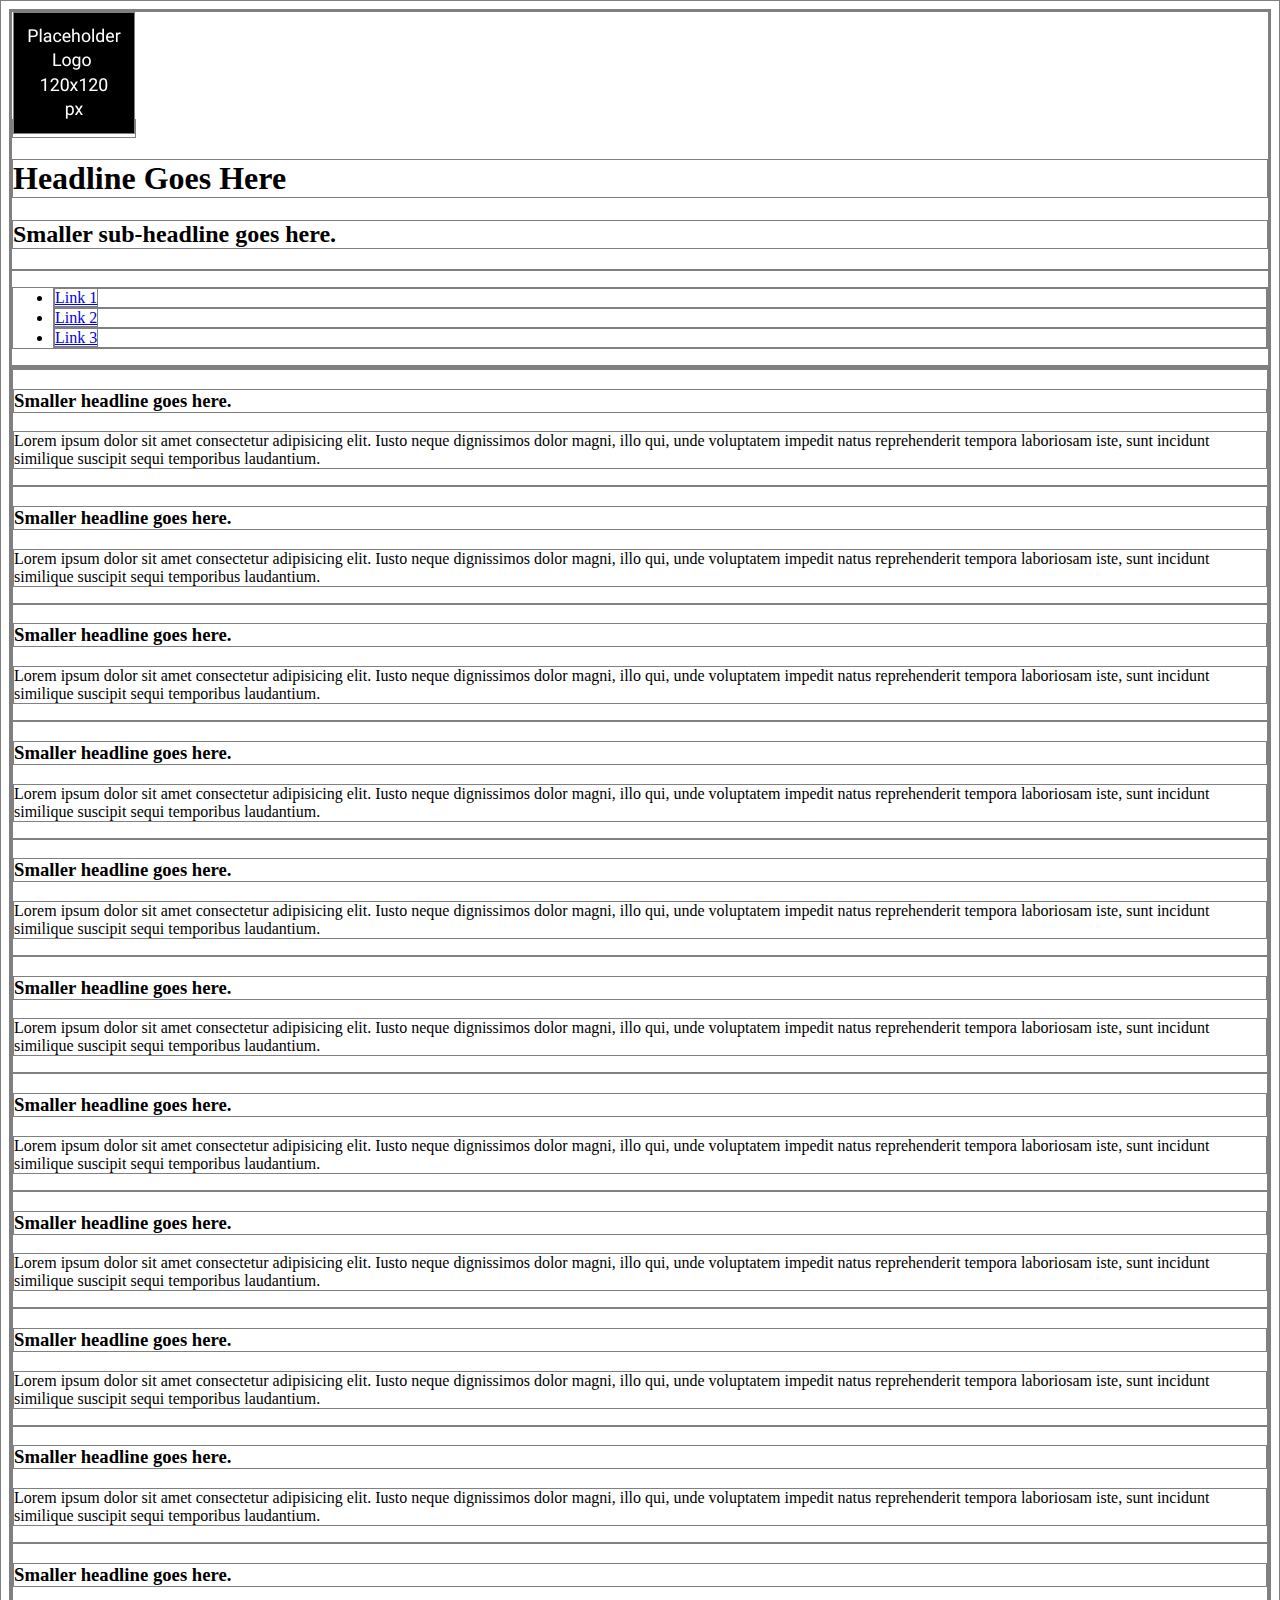
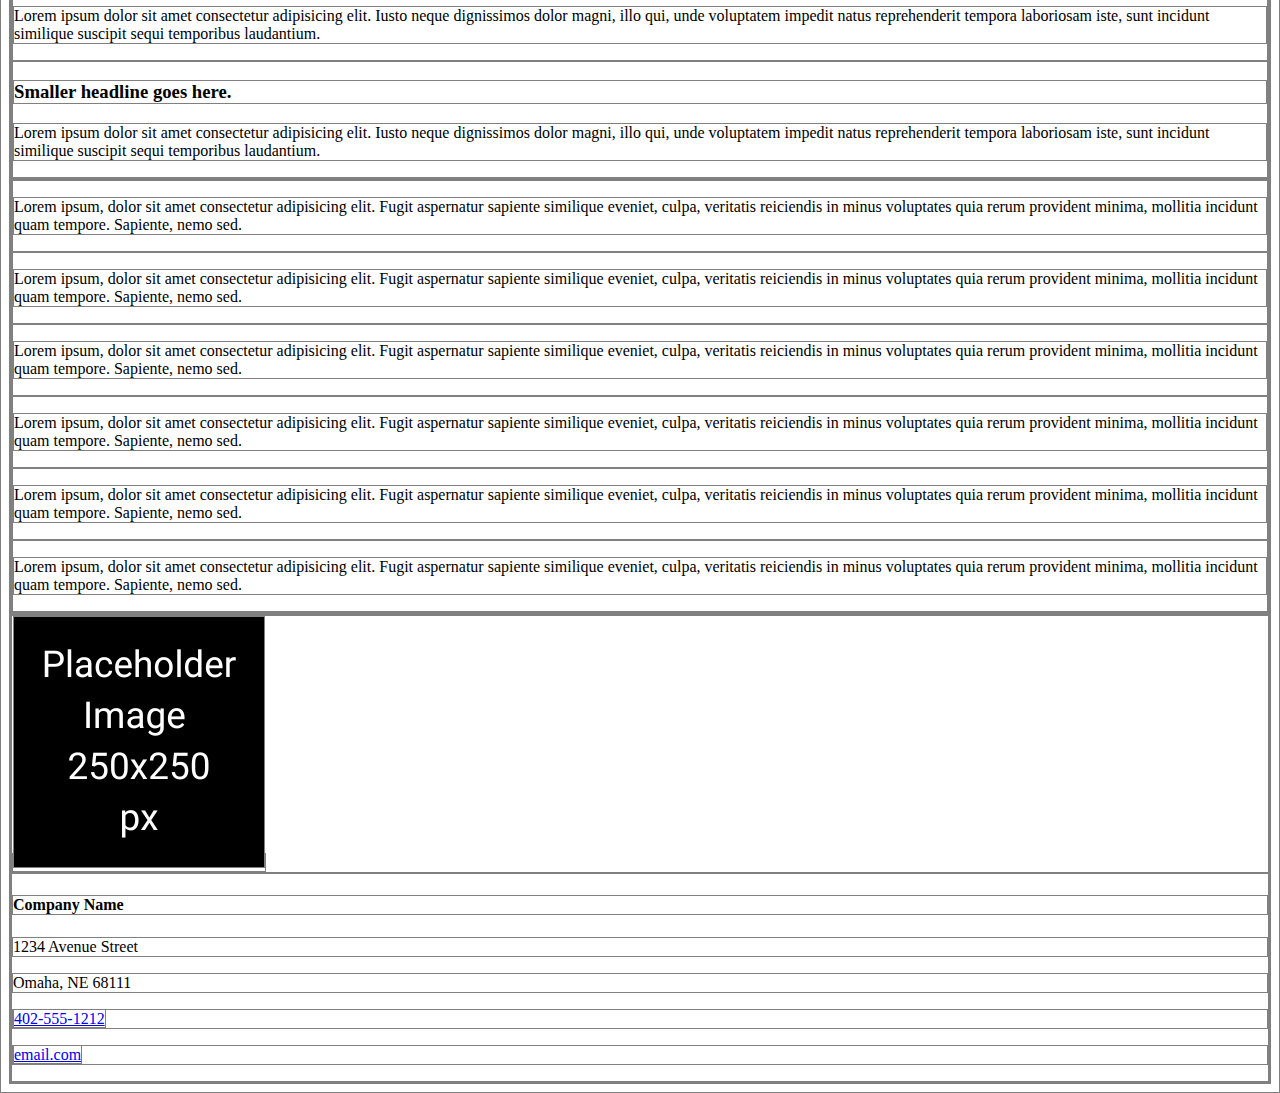
==== index.html @ ae9f5ea7 "HTML setup for "For Sale" page." ====
<!DOCTYPE html>
<html lang="en">
<head>
<meta charset="UTF-8">
<meta http-equiv="X-UA-Compatible" content="IE=edge">
<meta name="viewport" content="width=device-width, initial-scale=1.0">
<link rel="stylesheet" href="./style.css">
<title>Document</title>
</head>
<body>
<header>
    <div>
        <picture>
            <img src="./images/placeholder-logo.png" alt="company logo">
        </picture>
        <h1>Headline Goes Here</h1>
        <h2>Smaller sub-headline goes here.</h2>
    </div>
    <nav>
        <ul>
            <li><a href="#">Link 1</a></li>
            <li><a href="#">Link 2</a></li>
            <li><a href="#">Link 3</a></li>
        </ul>
    </nav>
</header>
<main>
    <section>
        <div>
            <h3>Smaller headline goes here.</h3>
            <p>Lorem ipsum dolor sit amet consectetur adipisicing elit. Iusto neque dignissimos dolor magni, illo qui, unde voluptatem impedit natus reprehenderit tempora laboriosam iste, sunt incidunt similique suscipit sequi temporibus laudantium.</p>
        </div>
        <div>
            <h3>Smaller headline goes here.</h3>
            <p>Lorem ipsum dolor sit amet consectetur adipisicing elit. Iusto neque dignissimos dolor magni, illo qui, unde voluptatem impedit natus reprehenderit tempora laboriosam iste, sunt incidunt similique suscipit sequi temporibus laudantium.</p>
        </div>
        <div>
            <h3>Smaller headline goes here.</h3>
            <p>Lorem ipsum dolor sit amet consectetur adipisicing elit. Iusto neque dignissimos dolor magni, illo qui, unde voluptatem impedit natus reprehenderit tempora laboriosam iste, sunt incidunt similique suscipit sequi temporibus laudantium.</p>
        </div>
        <div>
            <h3>Smaller headline goes here.</h3>
            <p>Lorem ipsum dolor sit amet consectetur adipisicing elit. Iusto neque dignissimos dolor magni, illo qui, unde voluptatem impedit natus reprehenderit tempora laboriosam iste, sunt incidunt similique suscipit sequi temporibus laudantium.</p>
        </div>
        <div>
            <h3>Smaller headline goes here.</h3>
            <p>Lorem ipsum dolor sit amet consectetur adipisicing elit. Iusto neque dignissimos dolor magni, illo qui, unde voluptatem impedit natus reprehenderit tempora laboriosam iste, sunt incidunt similique suscipit sequi temporibus laudantium.</p>
        </div>
        <div>
            <h3>Smaller headline goes here.</h3>
            <p>Lorem ipsum dolor sit amet consectetur adipisicing elit. Iusto neque dignissimos dolor magni, illo qui, unde voluptatem impedit natus reprehenderit tempora laboriosam iste, sunt incidunt similique suscipit sequi temporibus laudantium.</p>
        </div>
        <div>
            <h3>Smaller headline goes here.</h3>
            <p>Lorem ipsum dolor sit amet consectetur adipisicing elit. Iusto neque dignissimos dolor magni, illo qui, unde voluptatem impedit natus reprehenderit tempora laboriosam iste, sunt incidunt similique suscipit sequi temporibus laudantium.</p>
        </div>
        <div>
            <h3>Smaller headline goes here.</h3>
            <p>Lorem ipsum dolor sit amet consectetur adipisicing elit. Iusto neque dignissimos dolor magni, illo qui, unde voluptatem impedit natus reprehenderit tempora laboriosam iste, sunt incidunt similique suscipit sequi temporibus laudantium.</p>
        </div>
        <div>
            <h3>Smaller headline goes here.</h3>
            <p>Lorem ipsum dolor sit amet consectetur adipisicing elit. Iusto neque dignissimos dolor magni, illo qui, unde voluptatem impedit natus reprehenderit tempora laboriosam iste, sunt incidunt similique suscipit sequi temporibus laudantium.</p>
        </div>
        <div>
            <h3>Smaller headline goes here.</h3>
            <p>Lorem ipsum dolor sit amet consectetur adipisicing elit. Iusto neque dignissimos dolor magni, illo qui, unde voluptatem impedit natus reprehenderit tempora laboriosam iste, sunt incidunt similique suscipit sequi temporibus laudantium.</p>
        </div>
        <div>
            <h3>Smaller headline goes here.</h3>
            <p>Lorem ipsum dolor sit amet consectetur adipisicing elit. Iusto neque dignissimos dolor magni, illo qui, unde voluptatem impedit natus reprehenderit tempora laboriosam iste, sunt incidunt similique suscipit sequi temporibus laudantium.</p>
        </div>
        <div>
            <h3>Smaller headline goes here.</h3>
            <p>Lorem ipsum dolor sit amet consectetur adipisicing elit. Iusto neque dignissimos dolor magni, illo qui, unde voluptatem impedit natus reprehenderit tempora laboriosam iste, sunt incidunt similique suscipit sequi temporibus laudantium.</p>
        </div>
    </section>
    <aside>
        <div>
            <p>Lorem ipsum, dolor sit amet consectetur adipisicing elit. Fugit aspernatur sapiente similique eveniet, culpa, veritatis reiciendis in minus voluptates quia rerum provident minima, mollitia incidunt quam tempore. Sapiente, nemo sed.</p>
        </div>
        <div>
            <p>Lorem ipsum, dolor sit amet consectetur adipisicing elit. Fugit aspernatur sapiente similique eveniet, culpa, veritatis reiciendis in minus voluptates quia rerum provident minima, mollitia incidunt quam tempore. Sapiente, nemo sed.</p>
        </div>
        <div>
            <p>Lorem ipsum, dolor sit amet consectetur adipisicing elit. Fugit aspernatur sapiente similique eveniet, culpa, veritatis reiciendis in minus voluptates quia rerum provident minima, mollitia incidunt quam tempore. Sapiente, nemo sed.</p>
        </div>
        <div>
            <p>Lorem ipsum, dolor sit amet consectetur adipisicing elit. Fugit aspernatur sapiente similique eveniet, culpa, veritatis reiciendis in minus voluptates quia rerum provident minima, mollitia incidunt quam tempore. Sapiente, nemo sed.</p>
        </div>
        <div>
            <p>Lorem ipsum, dolor sit amet consectetur adipisicing elit. Fugit aspernatur sapiente similique eveniet, culpa, veritatis reiciendis in minus voluptates quia rerum provident minima, mollitia incidunt quam tempore. Sapiente, nemo sed.</p>
        </div>
        <div>
            <p>Lorem ipsum, dolor sit amet consectetur adipisicing elit. Fugit aspernatur sapiente similique eveniet, culpa, veritatis reiciendis in minus voluptates quia rerum provident minima, mollitia incidunt quam tempore. Sapiente, nemo sed.</p>
        </div>
    </aside>
</main>
<footer>
    <section>
        <picture>
            <img src="./images/placeholder-image.png" alt="placeholder image">
        </picture>
    </section>
    <section>
        <h4>Company Name</h4>
        <p>1234 Avenue Street</p>
        <p>Omaha, NE 68111</p>
        <p><a href="tel:402-555-1212">402-555-1212</a></p>
        <p><a href="mailto:email.com">email.com</a></p>
    </section>
</footer>
</body>
</html>
---- style.css ----
* {
    border: 1px solid grey;
}
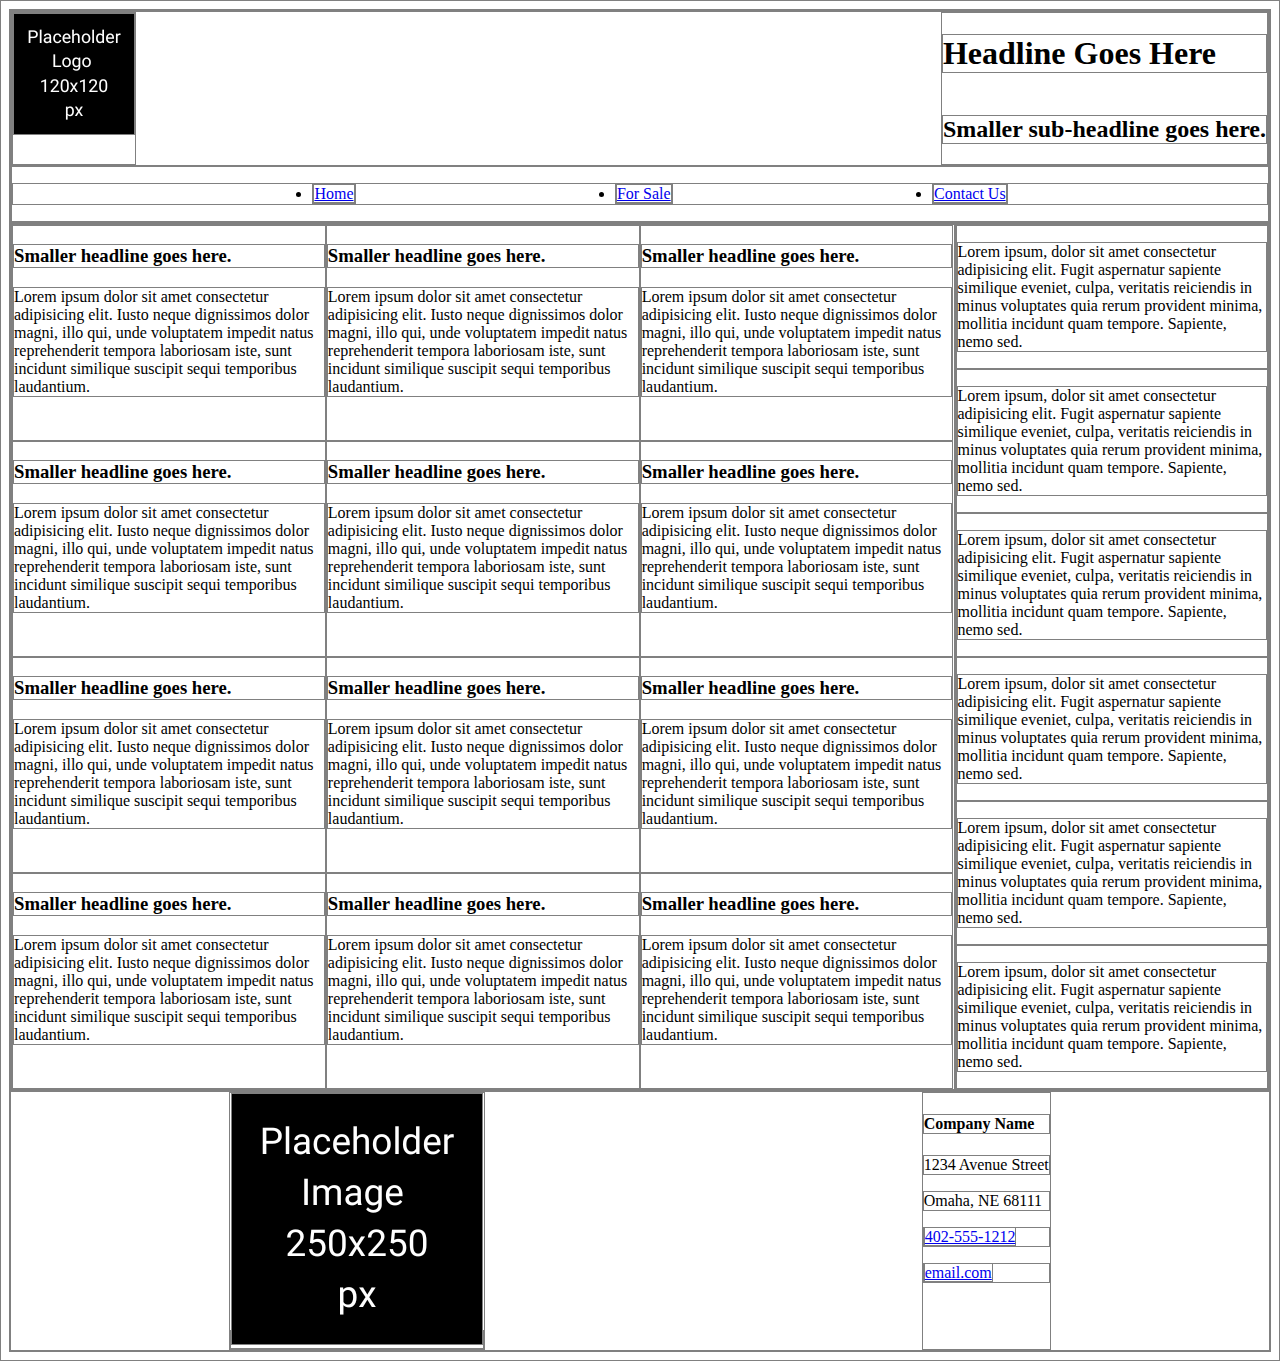
==== commit acb91744: "Added CSS to universal elements and page elements." ====
--- a/index.html
+++ b/index.html
@@ -5,77 +5,79 @@
 <meta http-equiv="X-UA-Compatible" content="IE=edge">
 <meta name="viewport" content="width=device-width, initial-scale=1.0">
 <link rel="stylesheet" href="./style.css">
-<title>Document</title>
+<title>Index</title>
 </head>
 <body>
 <header>
-    <div>
+    <div class="flex space-between">
         <picture>
             <img src="./images/placeholder-logo.png" alt="company logo">
         </picture>
-        <h1>Headline Goes Here</h1>
-        <h2>Smaller sub-headline goes here.</h2>
+        <div class="flex column">
+            <h1>Headline Goes Here</h1>
+            <h2>Smaller sub-headline goes here.</h2>
+        </div>
     </div>
     <nav>
-        <ul>
-            <li><a href="#">Link 1</a></li>
-            <li><a href="#">Link 2</a></li>
-            <li><a href="#">Link 3</a></li>
+        <ul class="flex space-evenly">
+            <li><a href="#">Home</a></li>
+            <li><a href="/for-sale.html">For Sale</a></li>
+            <li><a href="/contact.html">Contact Us</a></li>
         </ul>
     </nav>
 </header>
-<main>
-    <section>
-        <div>
+<main class="flex">
+    <section class="basis-75 flex wrap">
+        <div class="basis-33">
             <h3>Smaller headline goes here.</h3>
             <p>Lorem ipsum dolor sit amet consectetur adipisicing elit. Iusto neque dignissimos dolor magni, illo qui, unde voluptatem impedit natus reprehenderit tempora laboriosam iste, sunt incidunt similique suscipit sequi temporibus laudantium.</p>
         </div>
-        <div>
+        <div class="basis-33">
             <h3>Smaller headline goes here.</h3>
             <p>Lorem ipsum dolor sit amet consectetur adipisicing elit. Iusto neque dignissimos dolor magni, illo qui, unde voluptatem impedit natus reprehenderit tempora laboriosam iste, sunt incidunt similique suscipit sequi temporibus laudantium.</p>
         </div>
-        <div>
+        <div class="basis-33">
             <h3>Smaller headline goes here.</h3>
             <p>Lorem ipsum dolor sit amet consectetur adipisicing elit. Iusto neque dignissimos dolor magni, illo qui, unde voluptatem impedit natus reprehenderit tempora laboriosam iste, sunt incidunt similique suscipit sequi temporibus laudantium.</p>
         </div>
-        <div>
+        <div class="basis-33">
             <h3>Smaller headline goes here.</h3>
             <p>Lorem ipsum dolor sit amet consectetur adipisicing elit. Iusto neque dignissimos dolor magni, illo qui, unde voluptatem impedit natus reprehenderit tempora laboriosam iste, sunt incidunt similique suscipit sequi temporibus laudantium.</p>
         </div>
-        <div>
+        <div class="basis-33">
             <h3>Smaller headline goes here.</h3>
             <p>Lorem ipsum dolor sit amet consectetur adipisicing elit. Iusto neque dignissimos dolor magni, illo qui, unde voluptatem impedit natus reprehenderit tempora laboriosam iste, sunt incidunt similique suscipit sequi temporibus laudantium.</p>
         </div>
-        <div>
+        <div class="basis-33">
             <h3>Smaller headline goes here.</h3>
             <p>Lorem ipsum dolor sit amet consectetur adipisicing elit. Iusto neque dignissimos dolor magni, illo qui, unde voluptatem impedit natus reprehenderit tempora laboriosam iste, sunt incidunt similique suscipit sequi temporibus laudantium.</p>
         </div>
-        <div>
+        <div class="basis-33">
             <h3>Smaller headline goes here.</h3>
             <p>Lorem ipsum dolor sit amet consectetur adipisicing elit. Iusto neque dignissimos dolor magni, illo qui, unde voluptatem impedit natus reprehenderit tempora laboriosam iste, sunt incidunt similique suscipit sequi temporibus laudantium.</p>
         </div>
-        <div>
+        <div class="basis-33">
             <h3>Smaller headline goes here.</h3>
             <p>Lorem ipsum dolor sit amet consectetur adipisicing elit. Iusto neque dignissimos dolor magni, illo qui, unde voluptatem impedit natus reprehenderit tempora laboriosam iste, sunt incidunt similique suscipit sequi temporibus laudantium.</p>
         </div>
-        <div>
+        <div class="basis-33">
             <h3>Smaller headline goes here.</h3>
             <p>Lorem ipsum dolor sit amet consectetur adipisicing elit. Iusto neque dignissimos dolor magni, illo qui, unde voluptatem impedit natus reprehenderit tempora laboriosam iste, sunt incidunt similique suscipit sequi temporibus laudantium.</p>
         </div>
-        <div>
+        <div class="basis-33">
             <h3>Smaller headline goes here.</h3>
             <p>Lorem ipsum dolor sit amet consectetur adipisicing elit. Iusto neque dignissimos dolor magni, illo qui, unde voluptatem impedit natus reprehenderit tempora laboriosam iste, sunt incidunt similique suscipit sequi temporibus laudantium.</p>
         </div>
-        <div>
+        <div class="basis-33">
             <h3>Smaller headline goes here.</h3>
             <p>Lorem ipsum dolor sit amet consectetur adipisicing elit. Iusto neque dignissimos dolor magni, illo qui, unde voluptatem impedit natus reprehenderit tempora laboriosam iste, sunt incidunt similique suscipit sequi temporibus laudantium.</p>
         </div>
-        <div>
+        <div class="basis-33">
             <h3>Smaller headline goes here.</h3>
             <p>Lorem ipsum dolor sit amet consectetur adipisicing elit. Iusto neque dignissimos dolor magni, illo qui, unde voluptatem impedit natus reprehenderit tempora laboriosam iste, sunt incidunt similique suscipit sequi temporibus laudantium.</p>
         </div>
     </section>
-    <aside>
+    <aside class="basis-25">
         <div>
             <p>Lorem ipsum, dolor sit amet consectetur adipisicing elit. Fugit aspernatur sapiente similique eveniet, culpa, veritatis reiciendis in minus voluptates quia rerum provident minima, mollitia incidunt quam tempore. Sapiente, nemo sed.</p>
         </div>
@@ -96,7 +98,7 @@
         </div>
     </aside>
 </main>
-<footer>
+<footer class="flex space-around">
     <section>
         <picture>
             <img src="./images/placeholder-image.png" alt="placeholder image">
--- a/style.css
+++ b/style.css
@@ -1,3 +1,63 @@
 * {
     border: 1px solid grey;
-}+    box-sizing: border-box;
+}
+
+/* Some resets */
+
+input[type=text], input[type=email], button[type=submit], textarea {
+    display: block;
+}
+
+/* Reusable classes*/ 
+
+.flex {
+    display: flex;
+}
+.wrap {
+    flex-wrap: wrap;
+}
+.column {
+    flex-direction: column;
+}
+.center {
+    justify-content: center;
+}
+.space-between {
+    justify-content: space-between;
+}
+.space-evenly {
+    justify-content: space-evenly;
+}
+.space-around {
+    justify-content: space-around;
+}
+.margin-0 {
+    margin: 0;
+}
+.margin-auto {
+    margin: auto;
+}
+
+@media ( min-width:479px ) {
+    .basis-75 {
+        flex-basis: 75%;
+    }
+    .basis-25 {
+        flex-basis: 25%;
+    }
+    .basis-33 {
+        flex-basis: calc( 100% / 3);
+    }
+
+}
+
+@media (min-width:768px) {
+
+}
+
+@media (min-width:992px) {
+
+}
+
+@media (min-width:1200px) {}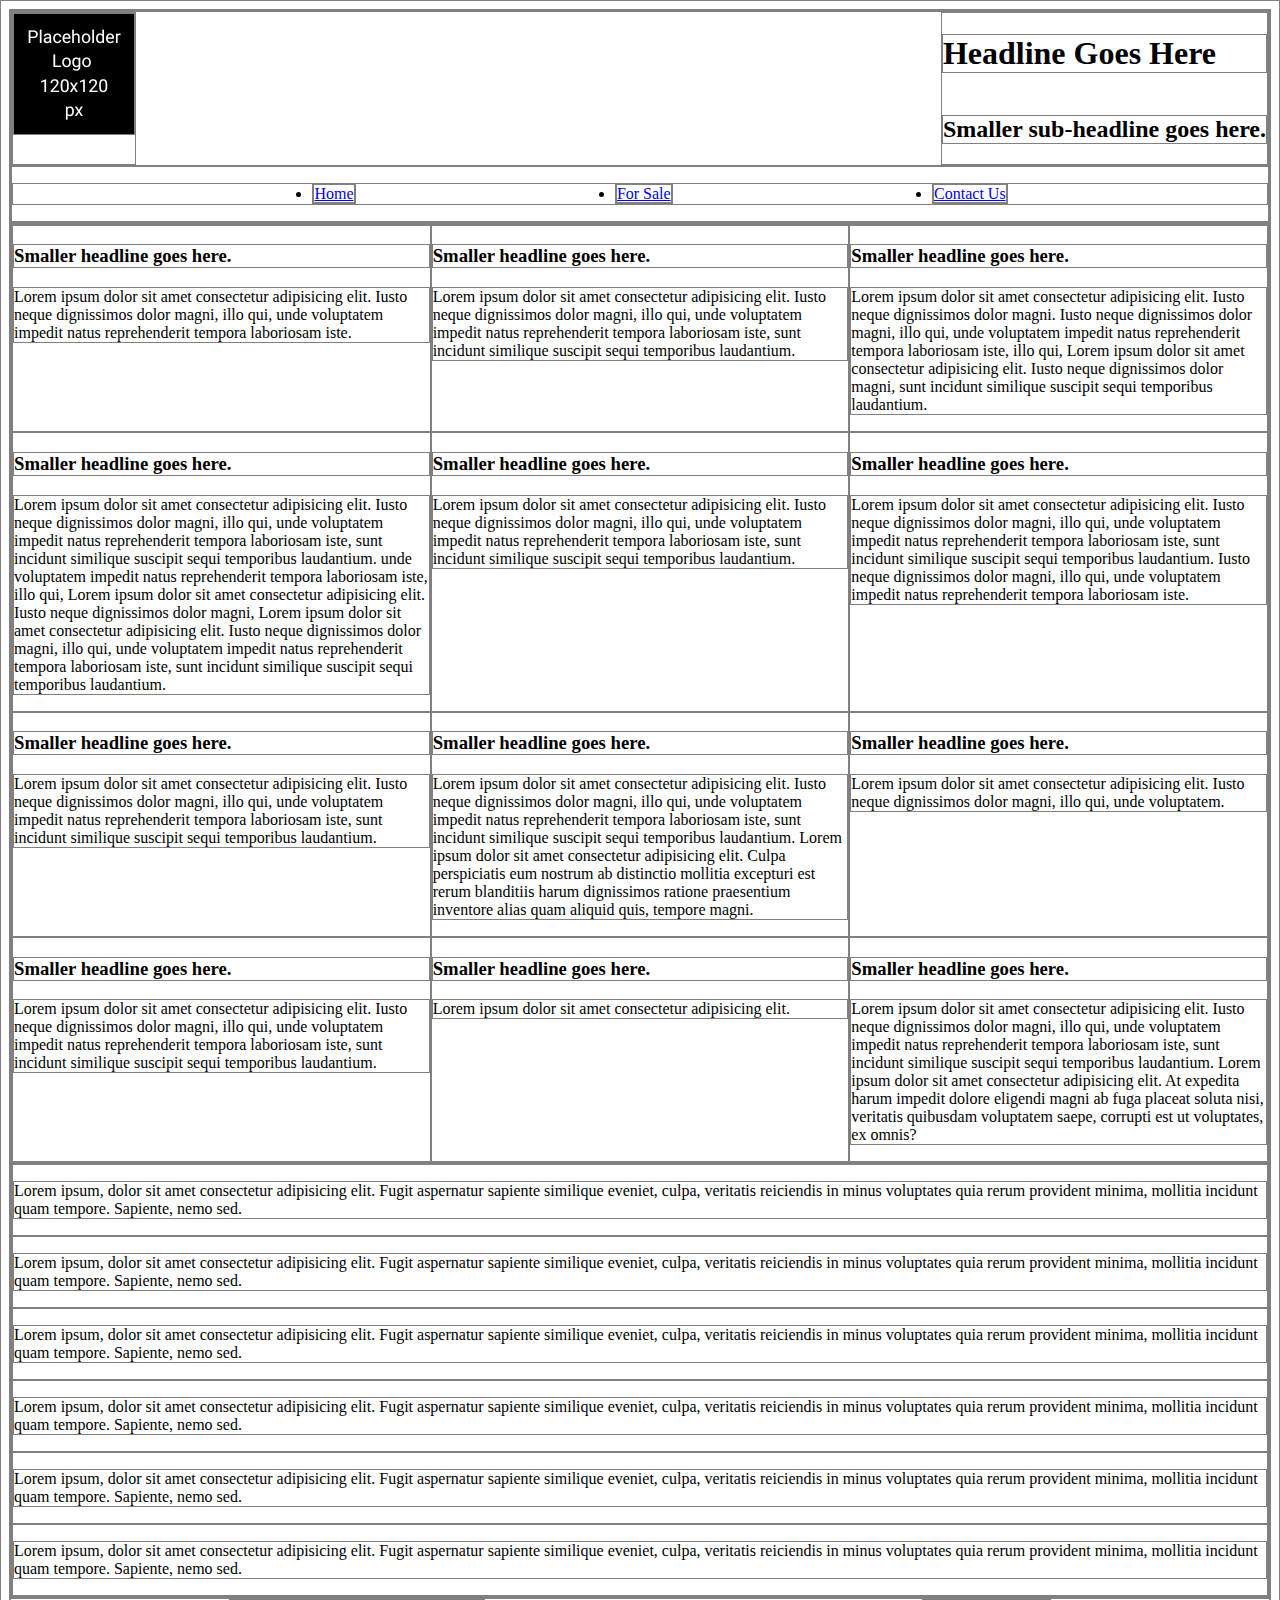
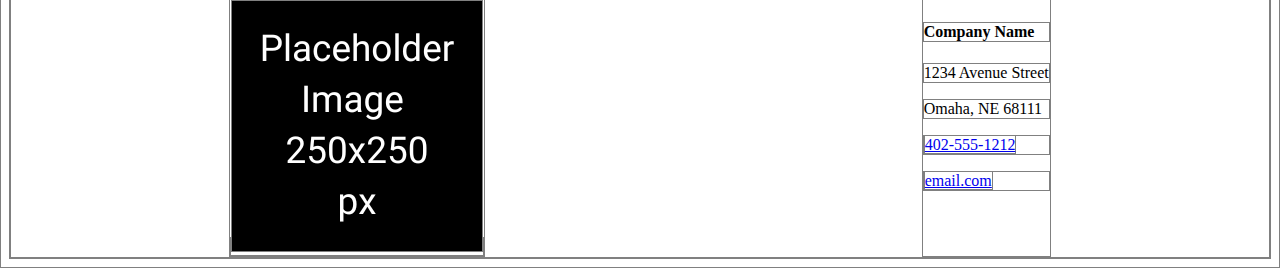
==== commit 09be56f9: "Index page: added flex-mobile class, added different text amounts," ====
--- a/index.html
+++ b/index.html
@@ -20,17 +20,17 @@
     </div>
     <nav>
         <ul class="flex space-evenly">
-            <li><a href="#">Home</a></li>
-            <li><a href="/for-sale.html">For Sale</a></li>
-            <li><a href="/contact.html">Contact Us</a></li>
+            <li><a href="./index.html">Home</a></li>
+            <li><a href="./for-sale.html">For Sale</a></li>
+            <li><a href="./contact.html">Contact Us</a></li>
         </ul>
     </nav>
 </header>
-<main class="flex">
+<main class="flex-mobile">
     <section class="basis-75 flex wrap">
         <div class="basis-33">
             <h3>Smaller headline goes here.</h3>
-            <p>Lorem ipsum dolor sit amet consectetur adipisicing elit. Iusto neque dignissimos dolor magni, illo qui, unde voluptatem impedit natus reprehenderit tempora laboriosam iste, sunt incidunt similique suscipit sequi temporibus laudantium.</p>
+            <p>Lorem ipsum dolor sit amet consectetur adipisicing elit. Iusto neque dignissimos dolor magni, illo qui, unde voluptatem impedit natus reprehenderit tempora laboriosam iste.</p>
         </div>
         <div class="basis-33">
             <h3>Smaller headline goes here.</h3>
@@ -38,7 +38,11 @@
         </div>
         <div class="basis-33">
             <h3>Smaller headline goes here.</h3>
-            <p>Lorem ipsum dolor sit amet consectetur adipisicing elit. Iusto neque dignissimos dolor magni, illo qui, unde voluptatem impedit natus reprehenderit tempora laboriosam iste, sunt incidunt similique suscipit sequi temporibus laudantium.</p>
+            <p>Lorem ipsum dolor sit amet consectetur adipisicing elit. Iusto neque dignissimos dolor magni. Iusto neque dignissimos dolor magni, illo qui, unde voluptatem impedit natus reprehenderit tempora laboriosam iste, illo qui, Lorem ipsum dolor sit amet consectetur adipisicing elit. Iusto neque dignissimos dolor magni, sunt incidunt similique suscipit sequi temporibus laudantium.</p>
+        </div>
+        <div class="basis-33">
+            <h3>Smaller headline goes here.</h3>
+            <p>Lorem ipsum dolor sit amet consectetur adipisicing elit. Iusto neque dignissimos dolor magni, illo qui, unde voluptatem impedit natus reprehenderit tempora laboriosam iste, sunt incidunt similique suscipit sequi temporibus laudantium. unde voluptatem impedit natus reprehenderit tempora laboriosam iste, illo qui, Lorem ipsum dolor sit amet consectetur adipisicing elit. Iusto neque dignissimos dolor magni, Lorem ipsum dolor sit amet consectetur adipisicing elit. Iusto neque dignissimos dolor magni, illo qui, unde voluptatem impedit natus reprehenderit tempora laboriosam iste, sunt incidunt similique suscipit sequi temporibus laudantium.</p>
         </div>
         <div class="basis-33">
             <h3>Smaller headline goes here.</h3>
@@ -46,7 +50,7 @@
         </div>
         <div class="basis-33">
             <h3>Smaller headline goes here.</h3>
-            <p>Lorem ipsum dolor sit amet consectetur adipisicing elit. Iusto neque dignissimos dolor magni, illo qui, unde voluptatem impedit natus reprehenderit tempora laboriosam iste, sunt incidunt similique suscipit sequi temporibus laudantium.</p>
+            <p>Lorem ipsum dolor sit amet consectetur adipisicing elit. Iusto neque dignissimos dolor magni, illo qui, unde voluptatem impedit natus reprehenderit tempora laboriosam iste, sunt incidunt similique suscipit sequi temporibus laudantium. Iusto neque dignissimos dolor magni, illo qui, unde voluptatem impedit natus reprehenderit tempora laboriosam iste.</p>
         </div>
         <div class="basis-33">
             <h3>Smaller headline goes here.</h3>
@@ -54,7 +58,11 @@
         </div>
         <div class="basis-33">
             <h3>Smaller headline goes here.</h3>
-            <p>Lorem ipsum dolor sit amet consectetur adipisicing elit. Iusto neque dignissimos dolor magni, illo qui, unde voluptatem impedit natus reprehenderit tempora laboriosam iste, sunt incidunt similique suscipit sequi temporibus laudantium.</p>
+            <p>Lorem ipsum dolor sit amet consectetur adipisicing elit. Iusto neque dignissimos dolor magni, illo qui, unde voluptatem impedit natus reprehenderit tempora laboriosam iste, sunt incidunt similique suscipit sequi temporibus laudantium. Lorem ipsum dolor sit amet consectetur adipisicing elit. Culpa perspiciatis eum nostrum ab distinctio mollitia excepturi est rerum blanditiis harum dignissimos ratione praesentium inventore alias quam aliquid quis, tempore magni.</p>
+        </div>
+        <div class="basis-33">
+            <h3>Smaller headline goes here.</h3>
+            <p>Lorem ipsum dolor sit amet consectetur adipisicing elit. Iusto neque dignissimos dolor magni, illo qui, unde voluptatem.</p>
         </div>
         <div class="basis-33">
             <h3>Smaller headline goes here.</h3>
@@ -62,19 +70,11 @@
         </div>
         <div class="basis-33">
             <h3>Smaller headline goes here.</h3>
-            <p>Lorem ipsum dolor sit amet consectetur adipisicing elit. Iusto neque dignissimos dolor magni, illo qui, unde voluptatem impedit natus reprehenderit tempora laboriosam iste, sunt incidunt similique suscipit sequi temporibus laudantium.</p>
+            <p>Lorem ipsum dolor sit amet consectetur adipisicing elit.</p>
         </div>
         <div class="basis-33">
             <h3>Smaller headline goes here.</h3>
-            <p>Lorem ipsum dolor sit amet consectetur adipisicing elit. Iusto neque dignissimos dolor magni, illo qui, unde voluptatem impedit natus reprehenderit tempora laboriosam iste, sunt incidunt similique suscipit sequi temporibus laudantium.</p>
-        </div>
-        <div class="basis-33">
-            <h3>Smaller headline goes here.</h3>
-            <p>Lorem ipsum dolor sit amet consectetur adipisicing elit. Iusto neque dignissimos dolor magni, illo qui, unde voluptatem impedit natus reprehenderit tempora laboriosam iste, sunt incidunt similique suscipit sequi temporibus laudantium.</p>
-        </div>
-        <div class="basis-33">
-            <h3>Smaller headline goes here.</h3>
-            <p>Lorem ipsum dolor sit amet consectetur adipisicing elit. Iusto neque dignissimos dolor magni, illo qui, unde voluptatem impedit natus reprehenderit tempora laboriosam iste, sunt incidunt similique suscipit sequi temporibus laudantium.</p>
+            <p>Lorem ipsum dolor sit amet consectetur adipisicing elit. Iusto neque dignissimos dolor magni, illo qui, unde voluptatem impedit natus reprehenderit tempora laboriosam iste, sunt incidunt similique suscipit sequi temporibus laudantium. Lorem ipsum dolor sit amet consectetur adipisicing elit. At expedita harum impedit dolore eligendi magni ab fuga placeat soluta nisi, veritatis quibusdam voluptatem saepe, corrupti est ut voluptates, ex omnis?</p>
         </div>
     </section>
     <aside class="basis-25">
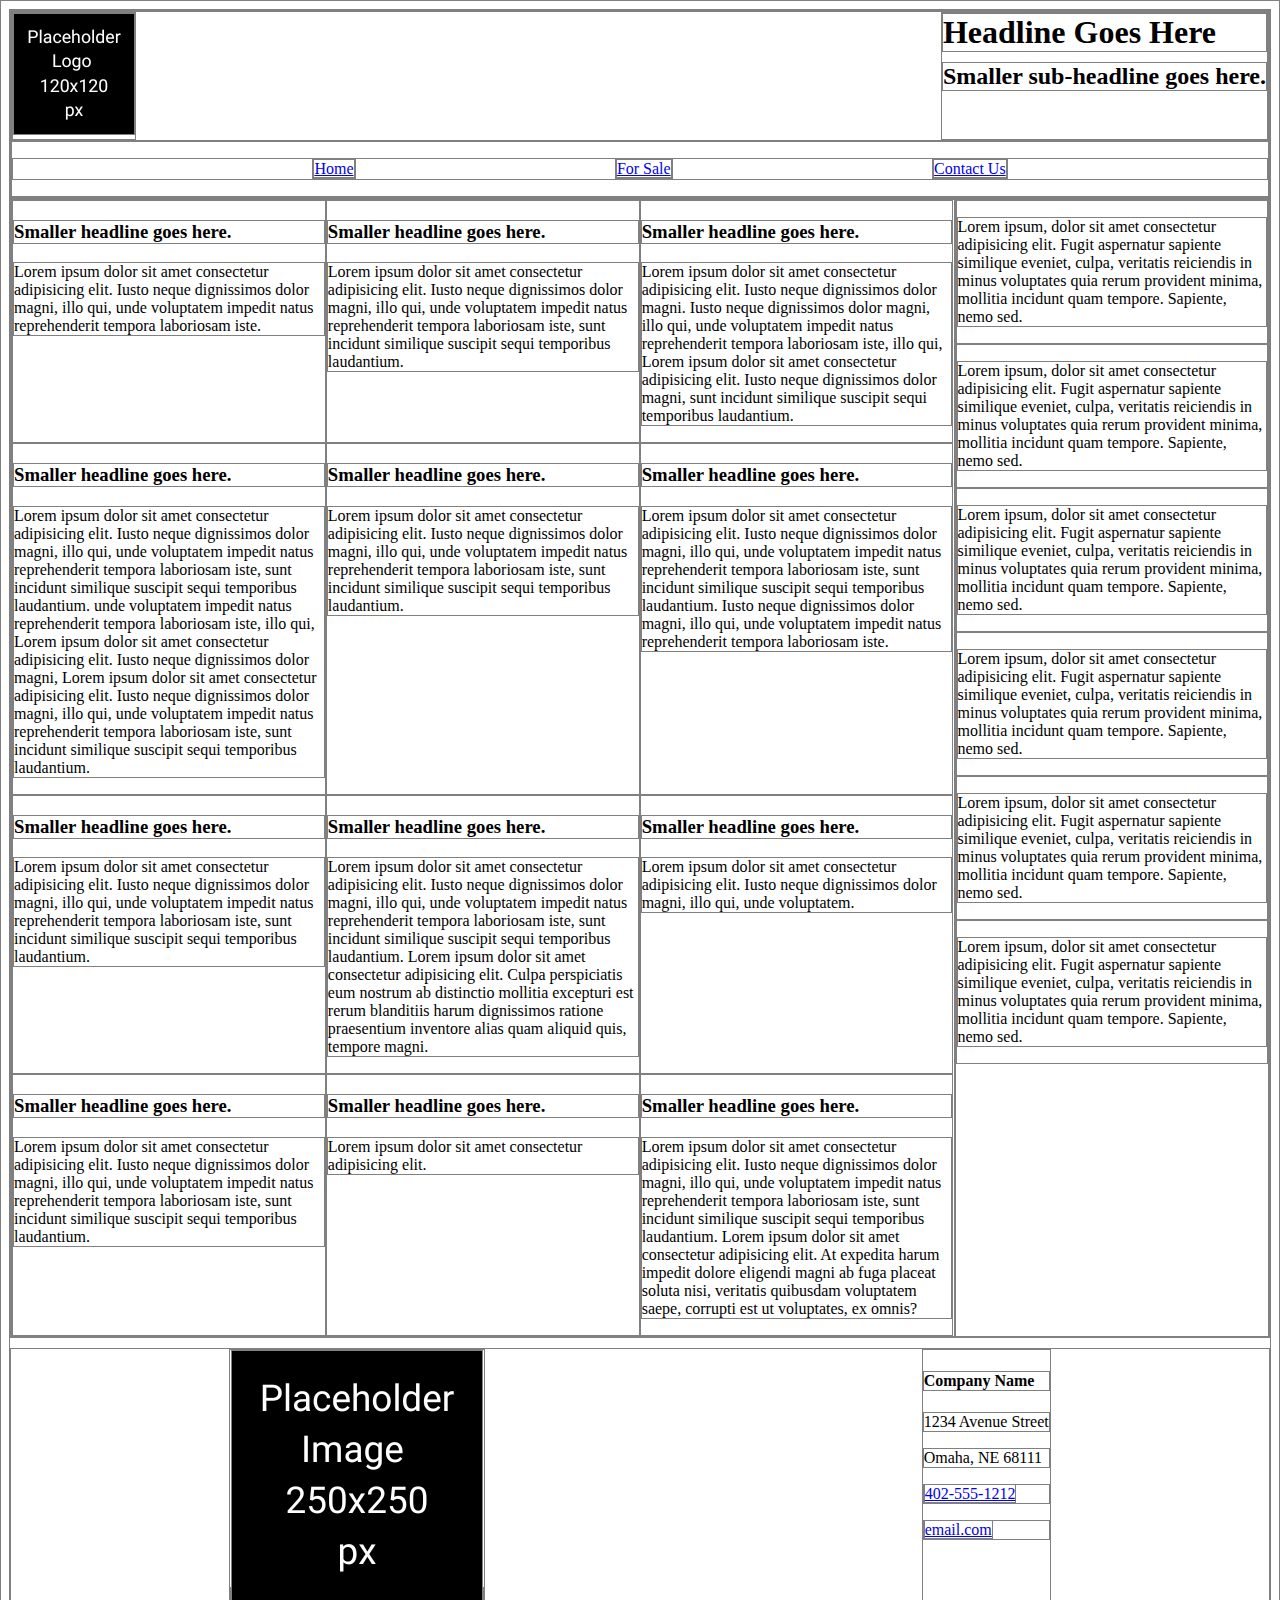
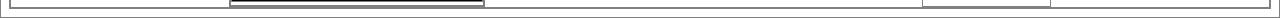
==== commit bf1dd200: "Add flex gaps, remove bullets from lists." ====
--- a/index.html
+++ b/index.html
@@ -13,7 +13,7 @@
         <picture>
             <img src="./images/placeholder-logo.png" alt="company logo">
         </picture>
-        <div class="flex column">
+        <div class="flex column gap-10">
             <h1>Headline Goes Here</h1>
             <h2>Smaller sub-headline goes here.</h2>
         </div>
--- a/style.css
+++ b/style.css
@@ -1,6 +1,9 @@
 * {
     border: 1px solid grey;
     box-sizing: border-box;
+}
+html {
+    scroll-behavior: smooth;
 }
 
 /* Some resets */
@@ -8,8 +11,14 @@
 input[type=text], input[type=email], button[type=submit], textarea {
     display: block;
 }
+h1, h2 {
+    margin: 0;
+}
+li {
+    list-style-type: none;
+}
 
-/* Reusable classes*/ 
+/* Reusable CSS*/ 
 
 .flex {
     display: flex;
@@ -20,8 +29,17 @@
 .column {
     flex-direction: column;
 }
+.gap-10 {
+    gap: 10px;
+}
+.flex-start {
+    justify-content: flex-start;
+}
 .center {
     justify-content: center;
+}
+.flex-end {
+    justify-content: flex-end;
 }
 .space-between {
     justify-content: space-between;
@@ -39,12 +57,38 @@
     margin: auto;
 }
 
-@media ( min-width:479px ) {
+/* Other CSS */
+
+
+/* -"-There should be whitespace between the body content and the footer" */
+
+main {
+    margin-bottom: 10px;
+}
+/* "(Side menu) should remain a static width at all resolutions */
+/* -"The remainder of the page should be taken up by items for sale with a small amount of whitespace between the main section and the menu." */
+
+.product-menu {
+    min-width: 250px;
+    margin-bottom: 10px;
+}
+
+/*  */
+
+/* Begin media queries */
+
+@media (min-width:768px ) {
+    .flex-mobile {
+        display: flex;
+    }
     .basis-75 {
         flex-basis: 75%;
     }
     .basis-25 {
         flex-basis: 25%;
+    }
+    .basis-50 {
+        flex-basis: 50%;
     }
     .basis-33 {
         flex-basis: calc( 100% / 3);
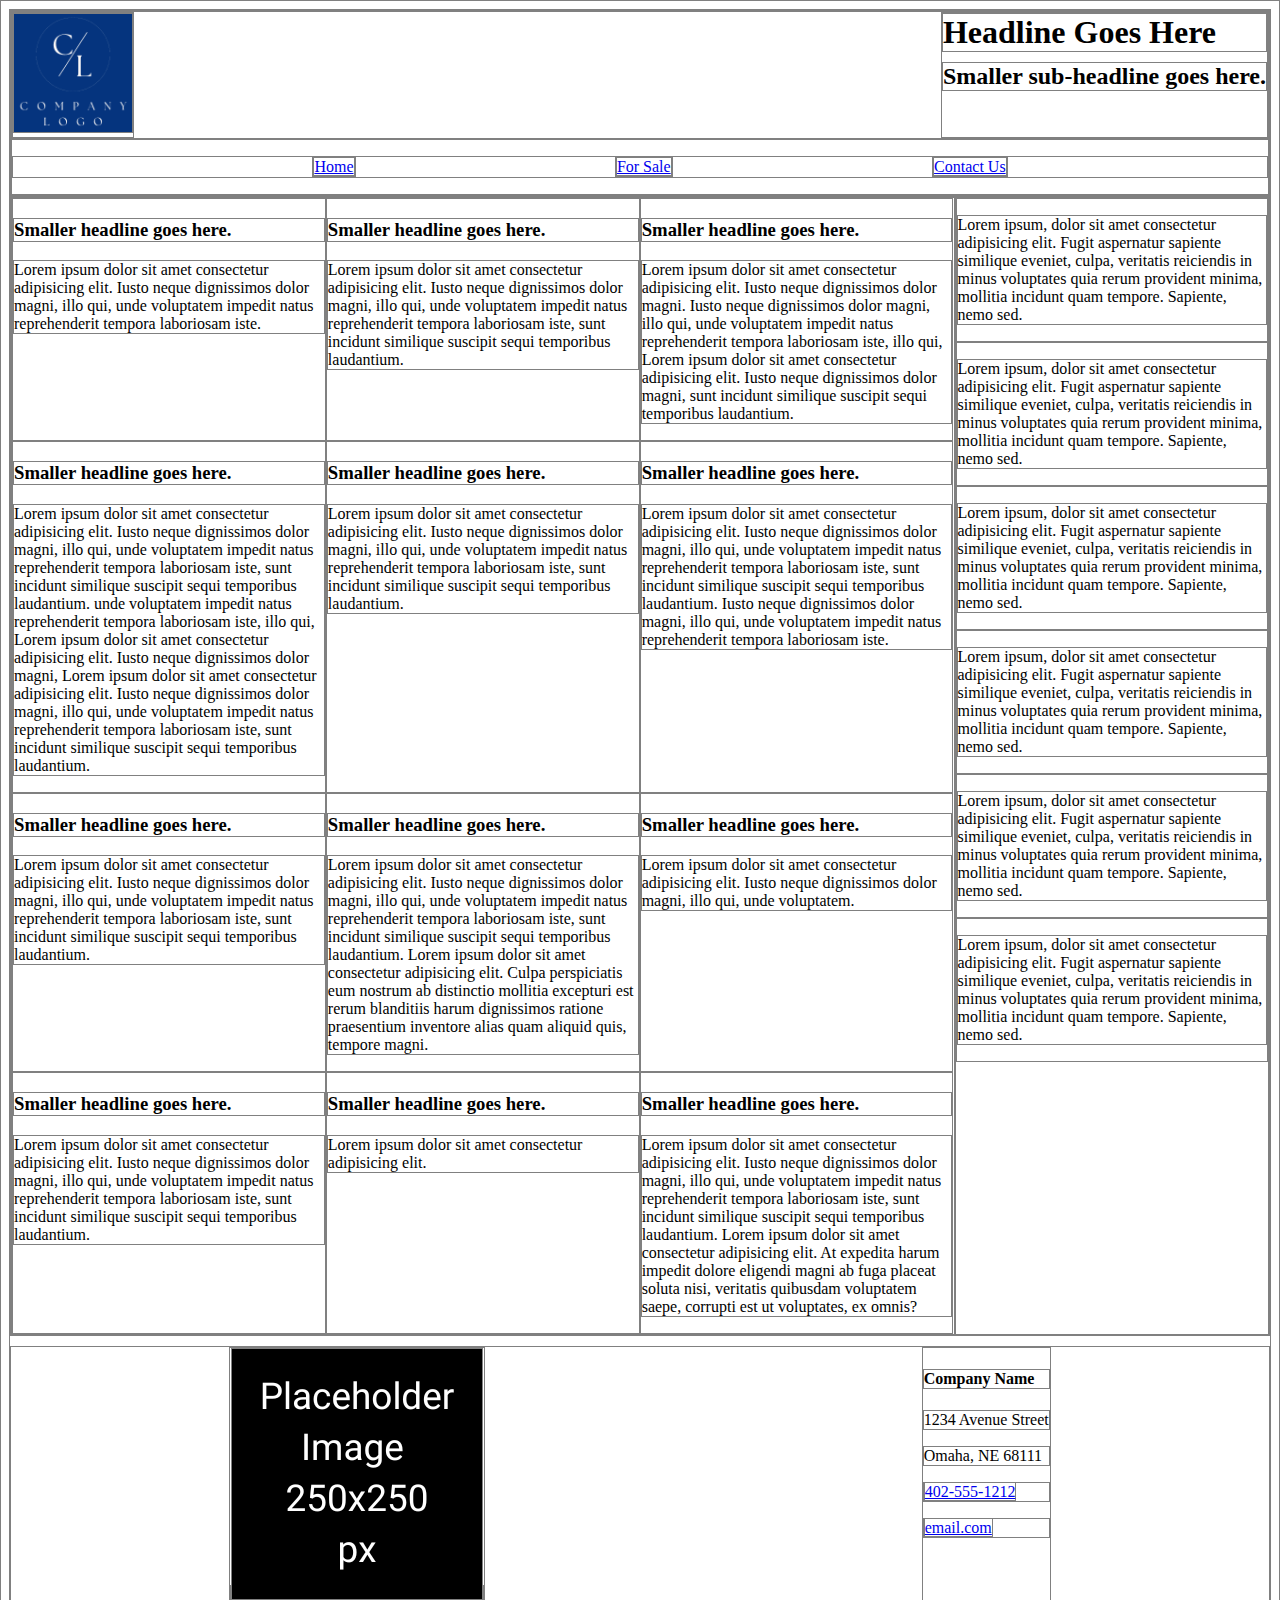
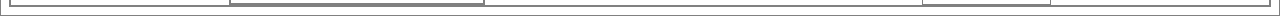
==== commit f5db00c0: "Added logos and images." ====
--- a/index.html
+++ b/index.html
@@ -11,7 +11,7 @@
 <header>
     <div class="flex space-between">
         <picture>
-            <img src="./images/placeholder-logo.png" alt="company logo">
+            <img src="./images/company-logo-rev-250.png" alt="company logo" width="120" height="120">
         </picture>
         <div class="flex column gap-10">
             <h1>Headline Goes Here</h1>
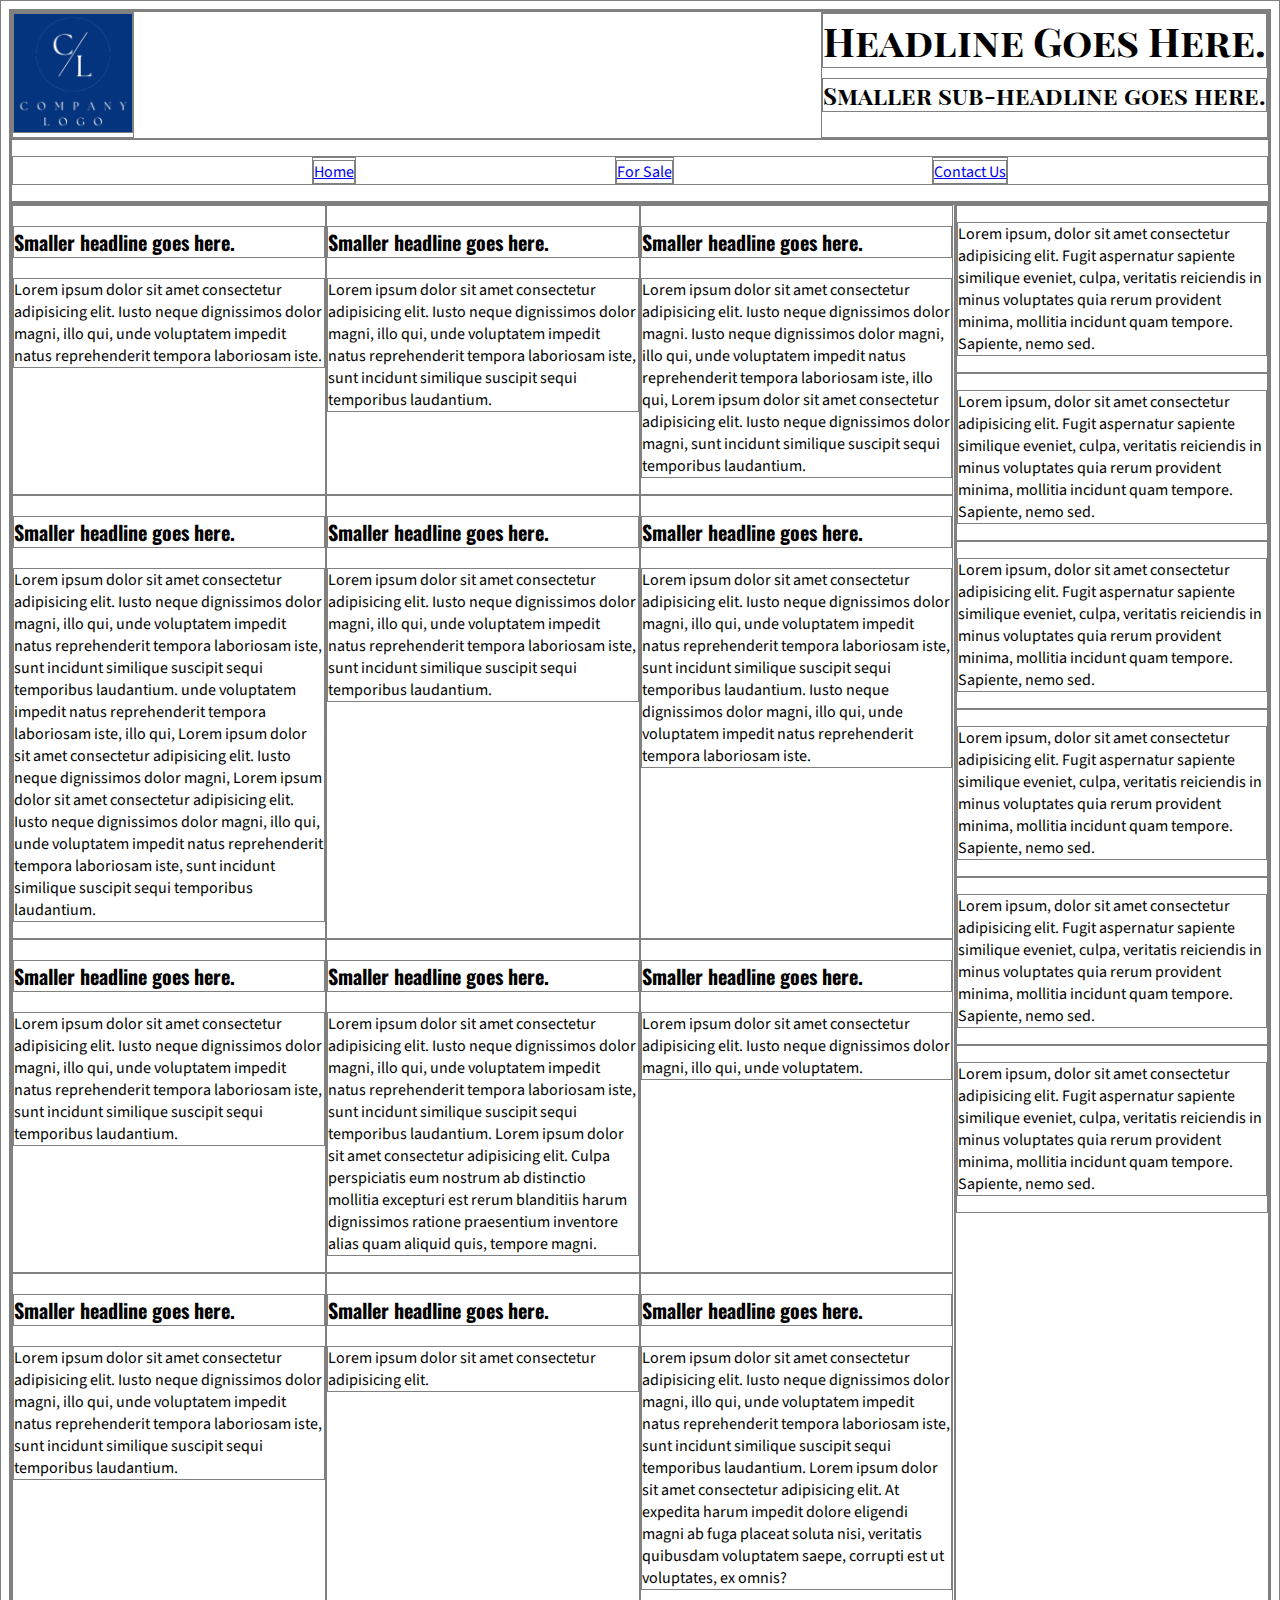
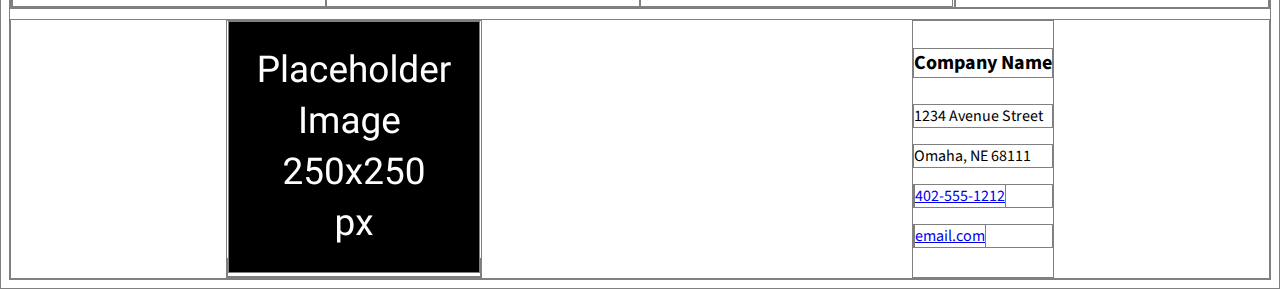
==== commit fd70709c: "Add universal font styling." ====
--- a/index.html
+++ b/index.html
@@ -5,6 +5,11 @@
 <meta http-equiv="X-UA-Compatible" content="IE=edge">
 <meta name="viewport" content="width=device-width, initial-scale=1.0">
 <link rel="stylesheet" href="./style.css">
+<link rel="preconnect" href="https://fonts.googleapis.com">
+<link rel="preconnect" href="https://fonts.gstatic.com" crossorigin>
+<link
+    href="https://fonts.googleapis.com/css2?family=Oswald:wght@200;400&family=Playfair+Display&family=Playfair+Display+SC&family=Source+Sans+Pro&display=swap"
+    rel="stylesheet">
 <title>Index</title>
 </head>
 <body>
@@ -14,8 +19,8 @@
             <img src="./images/company-logo-rev-250.png" alt="company logo" width="120" height="120">
         </picture>
         <div class="flex column gap-10">
-            <h1>Headline Goes Here</h1>
-            <h2>Smaller sub-headline goes here.</h2>
+            <h1 class="playfair">Headline Goes Here.</h1>
+            <h2 class="playfair">Smaller sub-headline goes here.</h2>
         </div>
     </div>
     <nav>
--- a/style.css
+++ b/style.css
@@ -16,6 +16,27 @@
 }
 li {
     list-style-type: none;
+}
+
+/* Font styling:*/
+
+h1 {
+    font-size: 2.5rem;
+}
+h2 {
+    font-size: 1.5rem
+}
+h3, h4 {
+    font-size: 1.25rem
+}
+p, li, a {
+    font-size: 1rem;
+}
+p, a, h4 {
+    font-family: "Source Sans Pro", sans-serif;
+}
+li, h3, label {
+    font-family: "Oswald", sans-serif;
 }
 
 /* Reusable CSS*/ 
@@ -56,6 +77,15 @@
 .margin-auto {
     margin: auto;
 }
+.playfair {
+    font-family: "Playfair Display SC", serif;
+}
+.source-sans-pro {
+    font-family: 'Source Sans Pro', sans-serif;
+}
+.oswald {
+    font-family: 'Oswald', sans-serif;
+} 
 
 /* Other CSS */
 
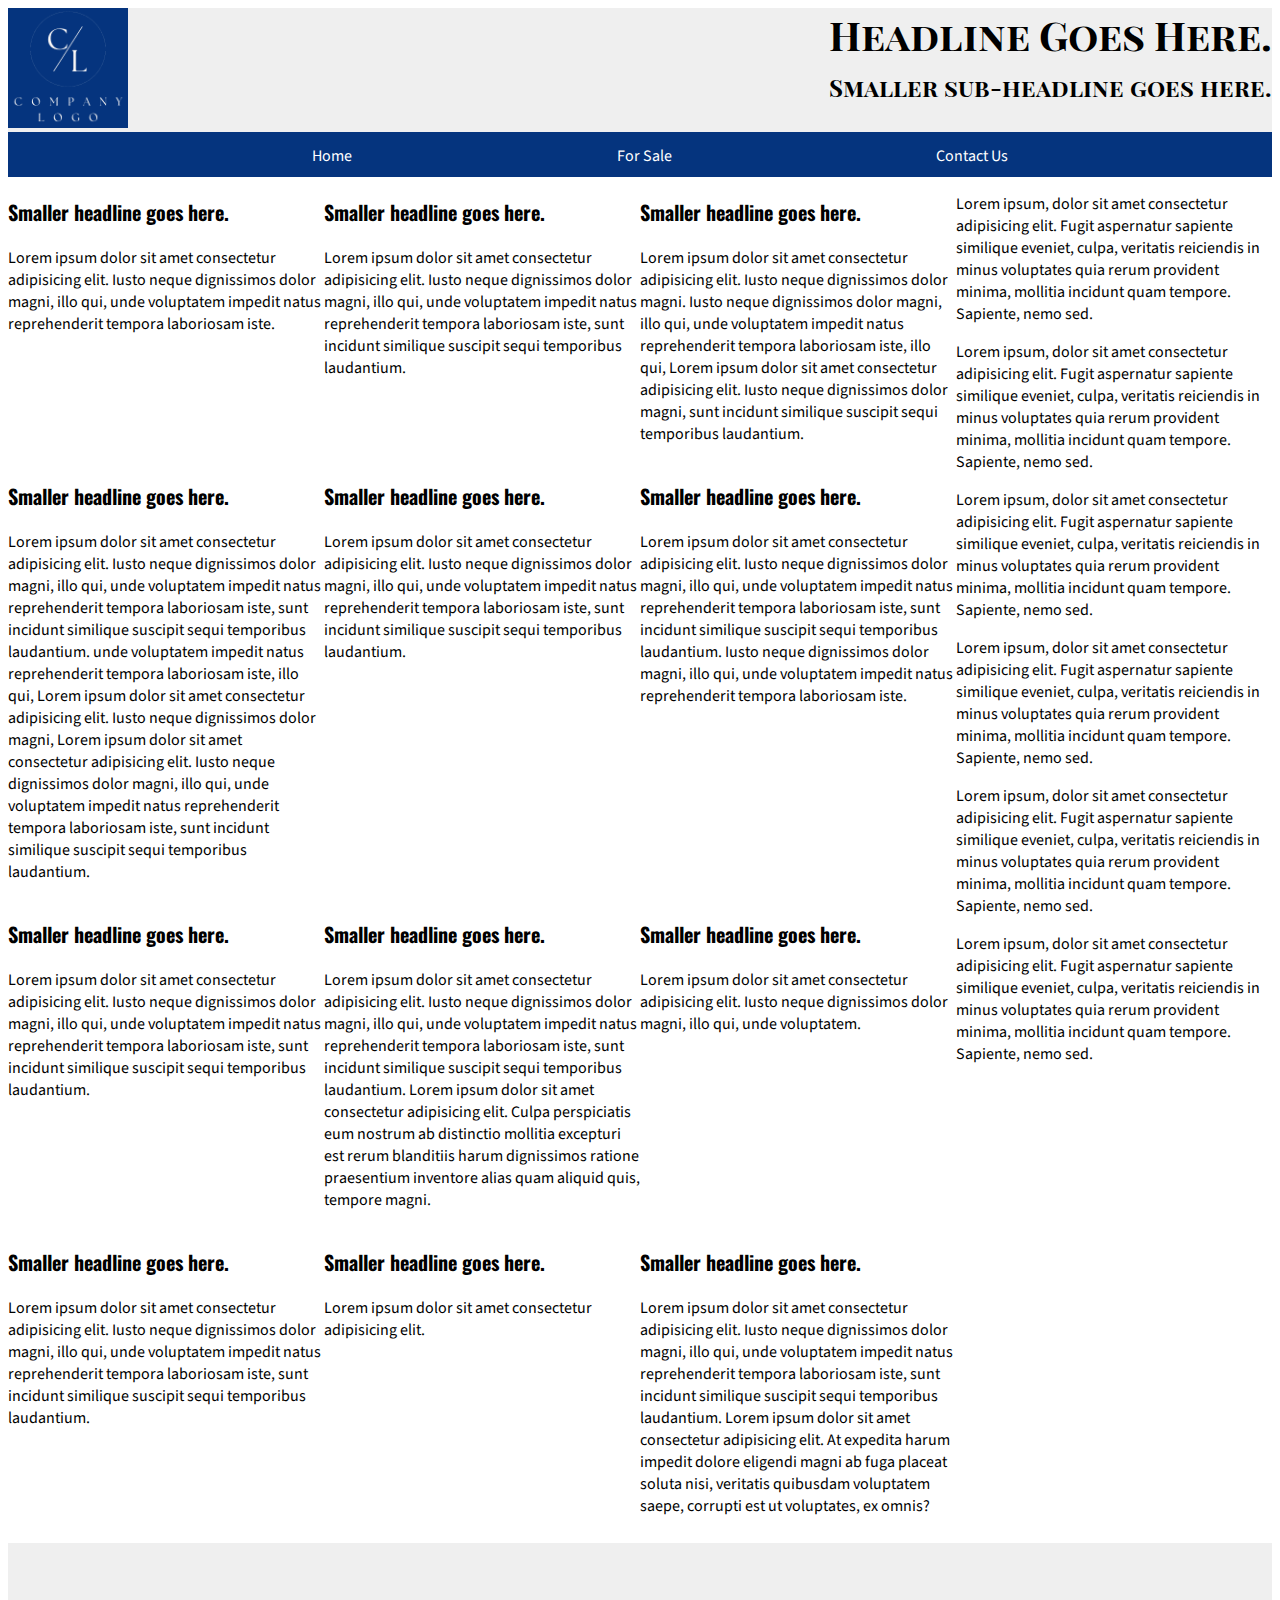
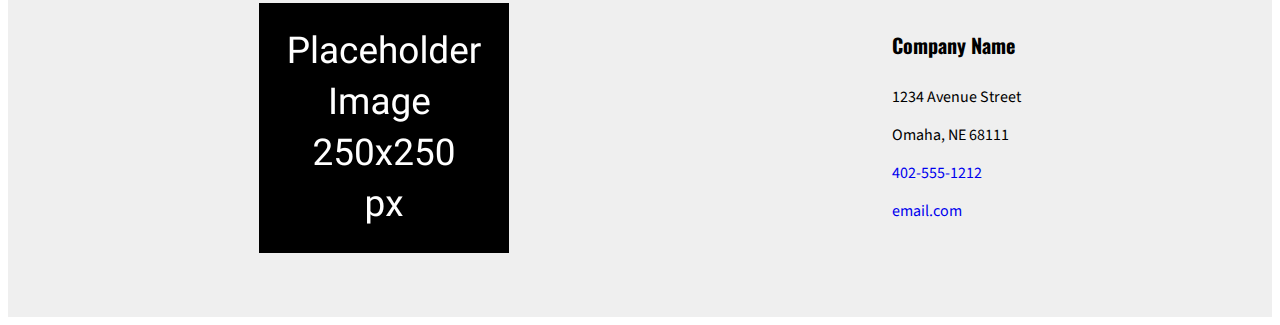
==== commit d3ac8bfe: "Add padding and background colors to header, main nav and footer." ====
--- a/index.html
+++ b/index.html
@@ -14,7 +14,7 @@
 </head>
 <body>
 <header>
-    <div class="flex space-between">
+    <div class="flex space-between bg-gray">
         <picture>
             <img src="./images/company-logo-rev-250.png" alt="company logo" width="120" height="120">
         </picture>
@@ -23,11 +23,11 @@
             <h2 class="playfair">Smaller sub-headline goes here.</h2>
         </div>
     </div>
-    <nav>
+    <nav class="bg-blue">
         <ul class="flex space-evenly">
-            <li><a href="./index.html">Home</a></li>
-            <li><a href="./for-sale.html">For Sale</a></li>
-            <li><a href="./contact.html">Contact Us</a></li>
+            <li><a class="white" href="./index.html">Home</a></li>
+            <li><a class="white" href="./for-sale.html">For Sale</a></li>
+            <li><a class="white" href="./contact.html">Contact Us</a></li>
         </ul>
     </nav>
 </header>
@@ -103,7 +103,7 @@
         </div>
     </aside>
 </main>
-<footer class="flex space-around">
+<footer class="flex space-around bg-gray padding-60">
     <section>
         <picture>
             <img src="./images/placeholder-image.png" alt="placeholder image">
--- a/style.css
+++ b/style.css
@@ -1,7 +1,7 @@
-* {
+/* * {
     border: 1px solid grey;
     box-sizing: border-box;
-}
+} */
 html {
     scroll-behavior: smooth;
 }
@@ -11,11 +11,15 @@
 input[type=text], input[type=email], button[type=submit], textarea {
     display: block;
 }
-h1, h2 {
+h1, h2, ul {
     margin: 0;
 }
 li {
     list-style-type: none;
+    padding: 10px 0;
+}
+a {
+    text-decoration: none;
 }
 
 /* Font styling:*/
@@ -32,10 +36,10 @@
 p, li, a {
     font-size: 1rem;
 }
-p, a, h4 {
+p, a {
     font-family: "Source Sans Pro", sans-serif;
 }
-li, h3, label {
+li, h3, h4, label {
     font-family: "Oswald", sans-serif;
 }
 
@@ -52,6 +56,12 @@
 }
 .gap-10 {
     gap: 10px;
+}
+.padding-10 {
+    padding: 10px;
+}
+.padding-60 {
+    padding: 60px;
 }
 .flex-start {
     justify-content: flex-start;
@@ -86,6 +96,21 @@
 .oswald {
     font-family: 'Oswald', sans-serif;
 } 
+.blue {
+    color: #05347e
+}
+.bg-blue {
+    background-color: #05347e;
+}
+.gray {
+    color: #efefef;
+}
+.bg-gray {
+    background-color: #efefef
+}
+.white {
+    color: #ffffff;
+}
 
 /* Other CSS */
 
